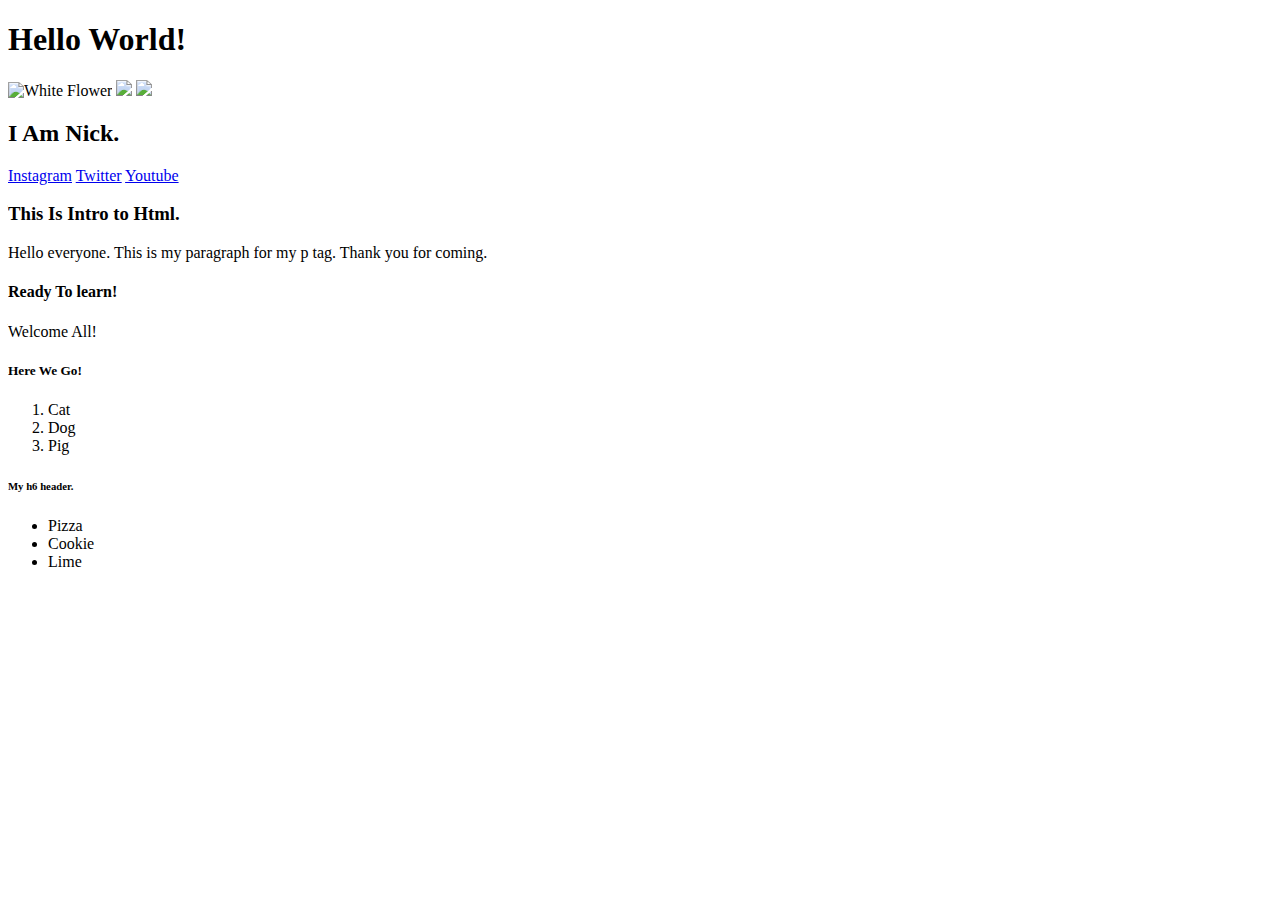
==== week2/intro-to-html/index.html @ 095efa42 "Updated folders" ====
<!DOCTYPE html>
<html lang="en">
<head>
    <meta charset="UTF-8">
    <meta http-equiv="X-UA-Compatible" content="IE=edge">
    <meta name="viewport" content="width=device-width, initial-scale=1.0">
    <title>Intro to HTMl</title>
</head>
<body>
    <div class="section-1"> <!--Display Block-->
        <h1>Hello World!</h1> <!--Display Block-->
        <img src="https://unsplash.com/photos/l7zNQjtsSD4" alt="White Flower"> <!--Display Inline-->
        <img src="https://unsplash.com/photos/wFLx1pKJm0M">
        <img src="https://unsplash.com/photos/Zn2McoYVU7k">
    </div>
    <div class="section-2"> <!--Display Block.-->
        <h2>I Am Nick.</h2> <!--Display Block.-->
        <a href="https://www.instagram.com/">Instagram</a> <!--Display Inline-->
        <a href="https://twitter.com/home">Twitter</a>
        <a href="https://www.youtube.com/">Youtube</a>
    </div>
    <div class="section-3"> <!--Display Block-->
        <h3>This Is Intro to Html.</h3> <!--Display Block-->
        <p>Hello everyone. This is my paragraph for my p tag. Thank you for coming.</p> <!--Display Block-->
    </div>
    <div class="section-4"> <!--Display Block-->
        <h4>Ready To learn!</h4> <!--Display Block-->
        <span>Welcome All!</span> <!--Display Inline-->
    </div>
    <div class="section-5"> <!--Display Block-->
        <h5>Here We Go!</h5> <!--Display Block-->
        <ol class="list-1"> <!--Display Block-->
            <li>Cat</li>
            <li>Dog</li>
            <li>Pig</li>
        </ol>
    </div>
    <div class="section-6"> <!--Display Block-->
        <h6>My h6 header.</h6> <!--Display Block-->
        <ul class="list-2"> <!--Display Block-->
            <li>Pizza</li>
            <li>Cookie</li>
            <li>Lime</li>
        </ul>
    </div>
</body>
</html>
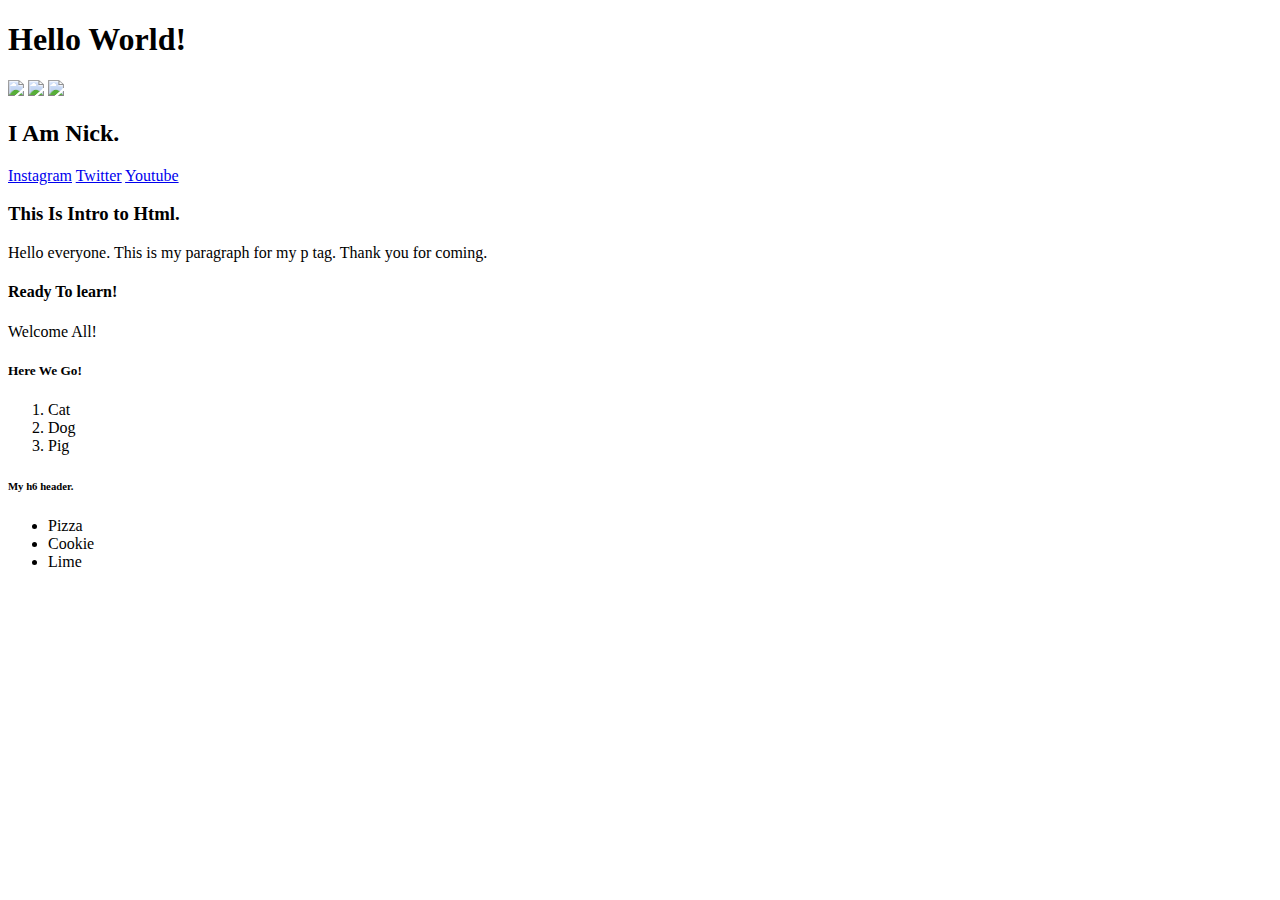
==== commit dc648507: "Re-sub intro-to-html" ====
--- a/week2/intro-to-html/index.html
+++ b/week2/intro-to-html/index.html
@@ -5,13 +5,14 @@
     <meta http-equiv="X-UA-Compatible" content="IE=edge">
     <meta name="viewport" content="width=device-width, initial-scale=1.0">
     <title>Intro to HTMl</title>
+    <link rel="stylesheet" href="style.css">
 </head>
 <body>
     <div class="section-1"> <!--Display Block-->
         <h1>Hello World!</h1> <!--Display Block-->
-        <img src="https://unsplash.com/photos/l7zNQjtsSD4" alt="White Flower"> <!--Display Inline-->
-        <img src="https://unsplash.com/photos/wFLx1pKJm0M">
-        <img src="https://unsplash.com/photos/Zn2McoYVU7k">
+        <img src="https://i.picsum.photos/id/0/5616/3744.jpg?hmac=3GAAioiQziMGEtLbfrdbcoenXoWAW-zlyEAMkfEdBzQ"> <!--Display Inline-->
+        <img src="https://i.picsum.photos/id/10/2500/1667.jpg?hmac=J04WWC_ebchx3WwzbM-Z4_KC_LeLBWr5LZMaAkWkF68">
+        <img src="https://i.picsum.photos/id/100/2500/1656.jpg?hmac=gWyN-7ZB32rkAjMhKXQgdHOIBRHyTSgzuOK6U0vXb1w">
     </div>
     <div class="section-2"> <!--Display Block.-->
         <h2>I Am Nick.</h2> <!--Display Block.-->
--- a/week2/intro-to-html/style.css
+++ b/week2/intro-to-html/style.css
@@ -0,0 +1,3 @@
+img {
+    width: 100px;
+}